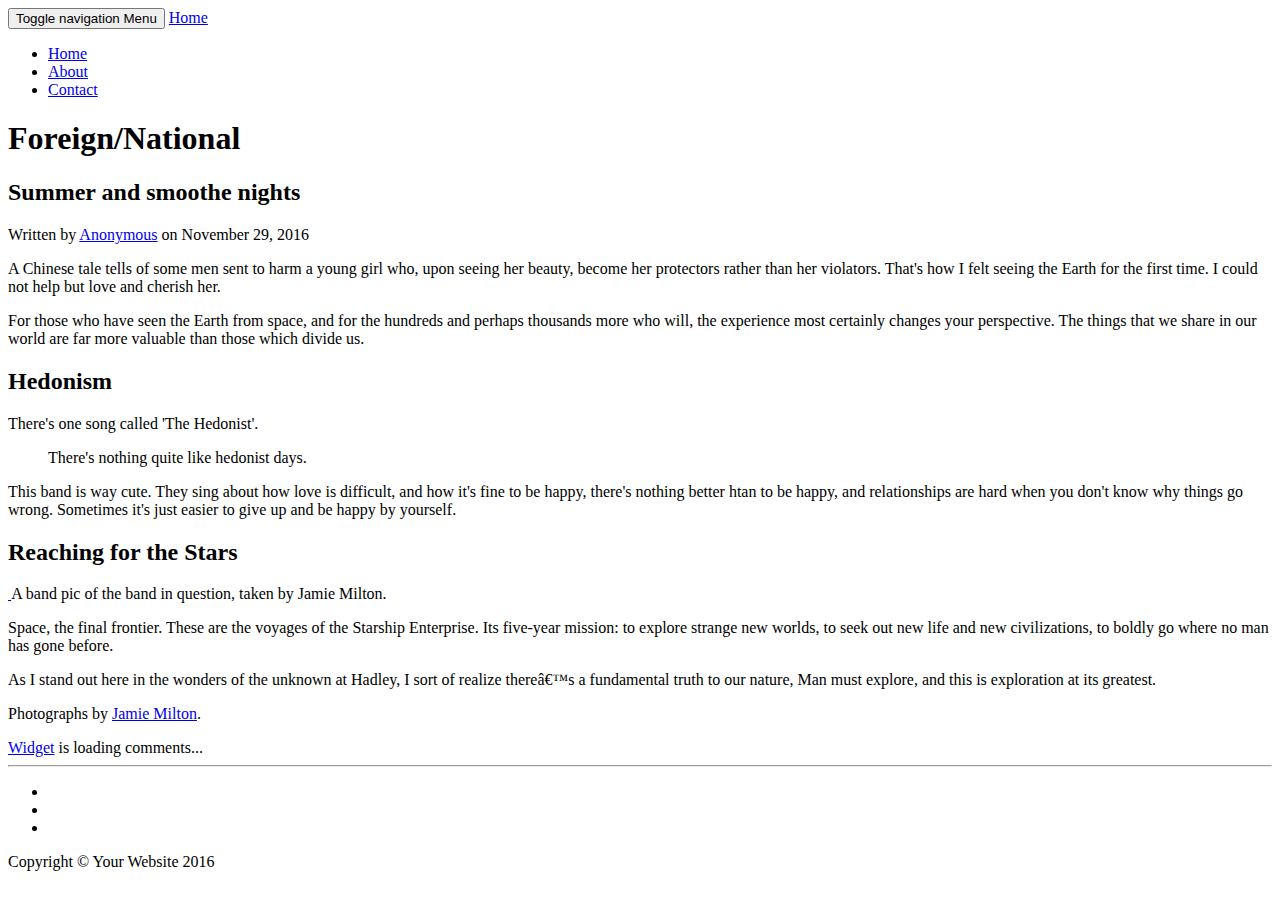
==== foreign_national.html @ 258f3608 "Create foreign_national.html" ====
<!DOCTYPE html>
<html lang="en">

<head>

    <meta charset="utf-8">
    <meta http-equiv="X-UA-Compatible" content="IE=edge">
    <meta name="viewport" content="width=device-width, initial-scale=1">
    <meta name="description" content="">
    <meta name="author" content="">

    <title>Favorite Bands - Foreign/National</title>

    <!-- Bootstrap Core CSS -->
    <link href="vendor/bootstrap/css/bootstrap.min.css" rel="stylesheet">

    <!-- Theme CSS -->
    <link href="css/clean-blog.min.css" rel="stylesheet">

    <!-- Custom Fonts -->
    <link href="vendor/font-awesome/css/font-awesome.min.css" rel="stylesheet" type="text/css">
    <link href='https://fonts.googleapis.com/css?family=Lora:400,700,400italic,700italic' rel='stylesheet' type='text/css'>
    <link href='https://fonts.googleapis.com/css?family=Open+Sans:300italic,400italic,600italic,700italic,800italic,400,300,600,700,800' rel='stylesheet' type='text/css'>

    <!-- HTML5 Shim and Respond.js IE8 support of HTML5 elements and media queries -->
    <!-- WARNING: Respond.js doesn't work if you view the page via file:// -->
    <!--[if lt IE 9]>
        <script src="https://oss.maxcdn.com/libs/html5shiv/3.7.0/html5shiv.js"></script>
        <script src="https://oss.maxcdn.com/libs/respond.js/1.4.2/respond.min.js"></script>
    <![endif]-->

</head>

<body>

    <!-- Navigation -->
    <nav class="navbar navbar-default navbar-custom navbar-fixed-top">
        <div class="container-fluid">
            <!-- Brand and toggle get grouped for better mobile display -->
            <div class="navbar-header page-scroll">
                <button type="button" class="navbar-toggle" data-toggle="collapse" data-target="#bs-example-navbar-collapse-1">
                    <span class="sr-only">Toggle navigation</span>
                    Menu <i class="fa fa-bars"></i>
                </button>
                <a class="navbar-brand" href="index.html">Home</a>
            </div>

            <!-- Collect the nav links, forms, and other content for toggling -->
            <div class="collapse navbar-collapse" id="bs-example-navbar-collapse-1">
                <ul class="nav navbar-nav navbar-right">
                    <li>
                        <a href="index.html">Home</a>
                    </li>
                    <li>
                        <a href="about.html">About</a>
                    </li>
                    <li>
                        <a href="contact.html">Contact</a>
                    </li>
                </ul>
            </div>
            <!-- /.navbar-collapse -->
        </div>
        <!-- /.container -->
    </nav>

    <!-- Page Header -->
    <!-- Set your background image for this header on the line below. -->
    <header class="intro-header" style="background-image: url('img/post-bg.jpg')">
        <div class="container">
            <div class="row">
                <div class="col-lg-8 col-lg-offset-2 col-md-10 col-md-offset-1">
                    <div class="post-heading">
                        <h1>Foreign/National</h1>
                        <h2 class="subheading">Summer and smoothe nights</h2>
                        <span class="meta">Written by <a href="/about.html">Anonymous</a> on November 29, 2016</span>
                    </div>
                </div>
            </div>
        </div>
    </header>

    <!-- Post Content -->
    <article>
        <div class="container">
            <div class="row">
                <div class="col-lg-8 col-lg-offset-2 col-md-10 col-md-offset-1">
                    <p>A Chinese tale tells of some men sent to harm a young girl who, upon seeing her beauty, become her protectors rather than her violators. That's how I felt seeing the Earth for the first time. I could not help but love and cherish her.</p>

                    <p>For those who have seen the Earth from space, and for the hundreds and perhaps thousands more who will, the experience most certainly changes your perspective. The things that we share in our world are far more valuable than those which divide us.</p>

                    <h2 class="section-heading">Hedonism</h2>

                    <p>There's one song called 'The Hedonist'. </p>

                    <blockquote>There's nothing quite like hedonist days.</blockquote>

                    <p>This band is way cute. They sing about how love is difficult, and how it's fine to be happy, there's nothing better htan to be happy, and relationships are hard when you don't know why things go wrong. Sometimes it's just easier to give up and be happy by yourself.</p>

                    <h2 class="section-heading">Reaching for the Stars</h2>

                    <a href="#">
                        <img class="img-responsive" src="http://diymag.com/cpresources/transforms/23625?x=N5oJQJLhF" alt="">
                    </a>
                    <span class="caption text-muted">A band pic of the band in question, taken by Jamie Milton.</span>

                    <p>Space, the final frontier. These are the voyages of the Starship Enterprise. Its five-year mission: to explore strange new worlds, to seek out new life and new civilizations, to boldly go where no man has gone before.</p>

                    <p>As I stand out here in the wonders of the unknown at Hadley, I sort of realize thereâ€™s a fundamental truth to our nature, Man must explore, and this is exploration at its greatest.</p>

                    <p>Photographs by <a href="http://diymag.com/">Jamie Milton</a>.</p>

<!-- begin wwww.htmlcommentbox.com -->
 <div id="HCB_comment_box"><a href="http://www.htmlcommentbox.com">Widget</a> is loading comments...</div>
 <link rel="stylesheet" type="text/css" href="//www.htmlcommentbox.com/static/skins/bootstrap/twitter-bootstrap.css?v=0" />
 <script type="text/javascript" id="hcb"> /*<!--*/ if(!window.hcb_user){hcb_user={};} (function(){var s=document.createElement("script"), l=hcb_user.PAGE || (""+window.location).replace(/'/g,"%27"), h="//www.htmlcommentbox.com";s.setAttribute("type","text/javascript");s.setAttribute("src", h+"/jread?page="+encodeURIComponent(l).replace("+","%2B")+"&opts=16862&num=10&ts=1480510661438");if (typeof s!="undefined") document.getElementsByTagName("head")[0].appendChild(s);})(); /*-->*/ </script>
<!-- end www.htmlcommentbox.com -->
                </div>
            </div>
        </div>
    </article>


    <hr>

    <!-- Footer -->
    <footer>
        <div class="container">
            <div class="row">
                <div class="col-lg-8 col-lg-offset-2 col-md-10 col-md-offset-1">
                    <ul class="list-inline text-center">
                        <li>
                            <a href="#">
                                <span class="fa-stack fa-lg">
                                    <i class="fa fa-circle fa-stack-2x"></i>
                                    <i class="fa fa-twitter fa-stack-1x fa-inverse"></i>
                                </span>
                            </a>
                        </li>
                        <li>
                            <a href="#">
                                <span class="fa-stack fa-lg">
                                    <i class="fa fa-circle fa-stack-2x"></i>
                                    <i class="fa fa-facebook fa-stack-1x fa-inverse"></i>
                                </span>
                            </a>
                        </li>
                        <li>
                            <a href="#">
                                <span class="fa-stack fa-lg">
                                    <i class="fa fa-circle fa-stack-2x"></i>
                                    <i class="fa fa-github fa-stack-1x fa-inverse"></i>
                                </span>
                            </a>
                        </li>
                    </ul>
                    <p class="copyright text-muted">Copyright &copy; Your Website 2016</p>
                </div>
            </div>
        </div>
    </footer>

    <!-- jQuery -->
    <script src="vendor/jquery/jquery.min.js"></script>

    <!-- Bootstrap Core JavaScript -->
    <script src="vendor/bootstrap/js/bootstrap.min.js"></script>

    <!-- Contact Form JavaScript -->
    <script src="js/jqBootstrapValidation.js"></script>
    <script src="js/contact_me.js"></script>

    <!-- Theme JavaScript -->
    <script src="js/clean-blog.min.js"></script>

</body>

</html>
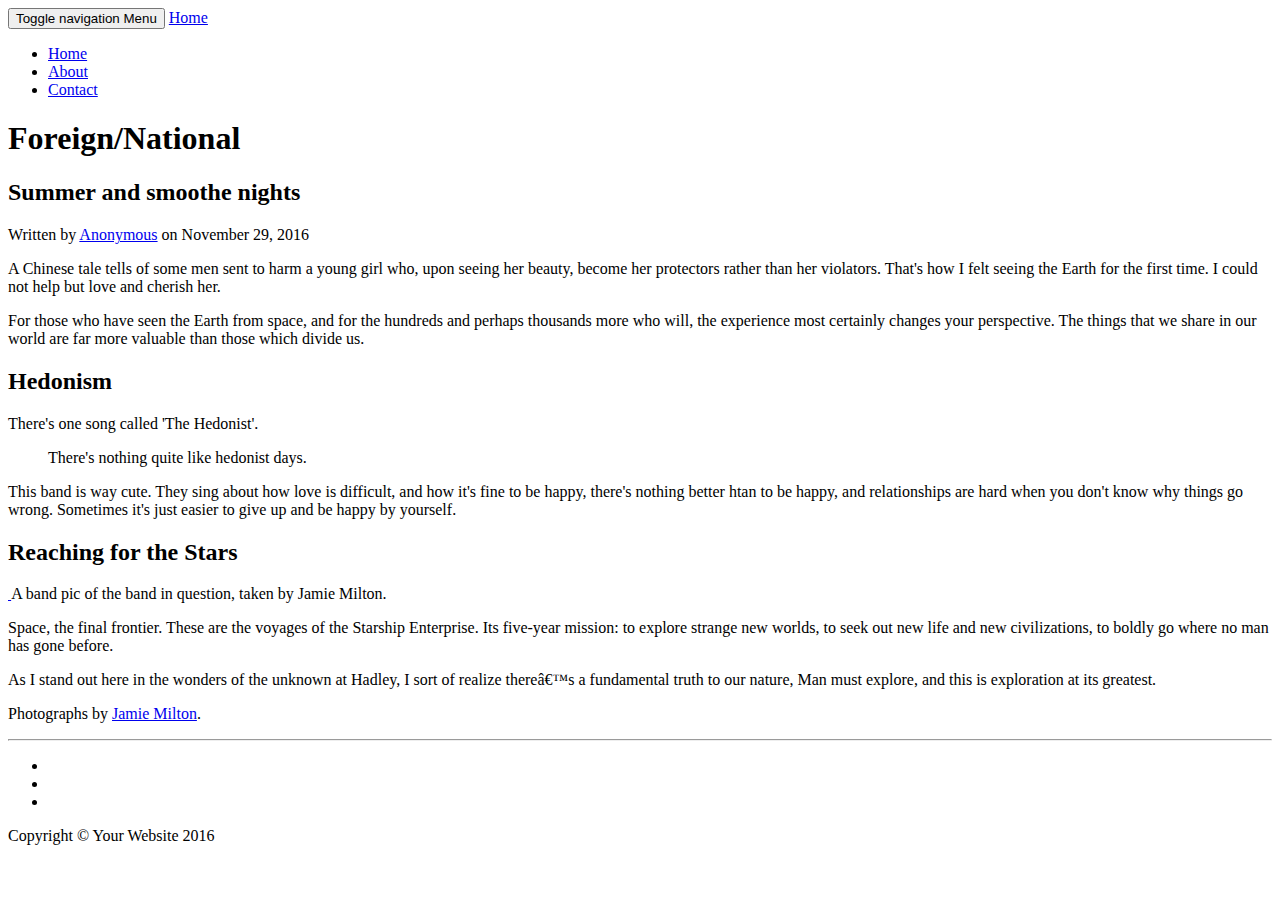
==== commit 43b5864c: "Update foreign_national.html" ====
--- a/foreign_national.html
+++ b/foreign_national.html
@@ -12,10 +12,10 @@
     <title>Favorite Bands - Foreign/National</title>
 
     <!-- Bootstrap Core CSS -->
-    <link href="vendor/bootstrap/css/bootstrap.min.css" rel="stylesheet">
+    <link href="bootstrap.min.css" rel="stylesheet">
 
     <!-- Theme CSS -->
-    <link href="css/clean-blog.min.css" rel="stylesheet">
+    <link href="clean-blog.min.css" rel="stylesheet">
 
     <!-- Custom Fonts -->
     <link href="vendor/font-awesome/css/font-awesome.min.css" rel="stylesheet" type="text/css">
@@ -111,9 +111,26 @@
                     <p>Photographs by <a href="http://diymag.com/">Jamie Milton</a>.</p>
 
 <!-- begin wwww.htmlcommentbox.com -->
- <div id="HCB_comment_box"><a href="http://www.htmlcommentbox.com">Widget</a> is loading comments...</div>
- <link rel="stylesheet" type="text/css" href="//www.htmlcommentbox.com/static/skins/bootstrap/twitter-bootstrap.css?v=0" />
- <script type="text/javascript" id="hcb"> /*<!--*/ if(!window.hcb_user){hcb_user={};} (function(){var s=document.createElement("script"), l=hcb_user.PAGE || (""+window.location).replace(/'/g,"%27"), h="//www.htmlcommentbox.com";s.setAttribute("type","text/javascript");s.setAttribute("src", h+"/jread?page="+encodeURIComponent(l).replace("+","%2B")+"&opts=16862&num=10&ts=1480510661438");if (typeof s!="undefined") document.getElementsByTagName("head")[0].appendChild(s);})(); /*-->*/ </script>
+ <!--<div id="HCB_comment_box"><a href="http://www.htmlcommentbox.com">Widget</a> is loading comments...</div>-->
+ <link rel="stylesheet" type="text/css" href="bootstrap.css" />
+ <script type="text/javascript" id="hcb"> 
+     /*<!--*/ 
+     if(!window.hcb_user){
+         hcb_user={};
+     } 
+     
+     (function(){
+         var s=document.createElement("script"), 
+             l=hcb_user.PAGE || (""+window.location).replace(/'/g,"%27"), 
+             h="//www.htmlcommentbox.com";
+         s.setAttribute("type","text/javascript");
+   <!-- The line below loads comments and the comment box  -->
+         s.setAttribute("src", h+"/jread?page="+encodeURIComponent(l).replace("+","%2B")+"&opts=16862&num=10&ts=1480510661438");
+         if (typeof s!="undefined") 
+             document.getElementsByTagName("head")[0].appendChild(s);
+     })(); 
+     /*-->*/ 
+                    </script>
 <!-- end www.htmlcommentbox.com -->
                 </div>
             </div>
@@ -161,17 +178,17 @@
     </footer>
 
     <!-- jQuery -->
-    <script src="vendor/jquery/jquery.min.js"></script>
+    <script src="jquery.min.js"></script>
 
     <!-- Bootstrap Core JavaScript -->
-    <script src="vendor/bootstrap/js/bootstrap.min.js"></script>
+    <script src="bootstrap.min.js"></script>
 
     <!-- Contact Form JavaScript -->
-    <script src="js/jqBootstrapValidation.js"></script>
-    <script src="js/contact_me.js"></script>
+    <script src="jqBootstrapValidation.js"></script>
+    <script src="contact_me.js"></script>
 
     <!-- Theme JavaScript -->
-    <script src="js/clean-blog.min.js"></script>
+    <script src="clean-blog.min.js"></script>
 
 </body>
 
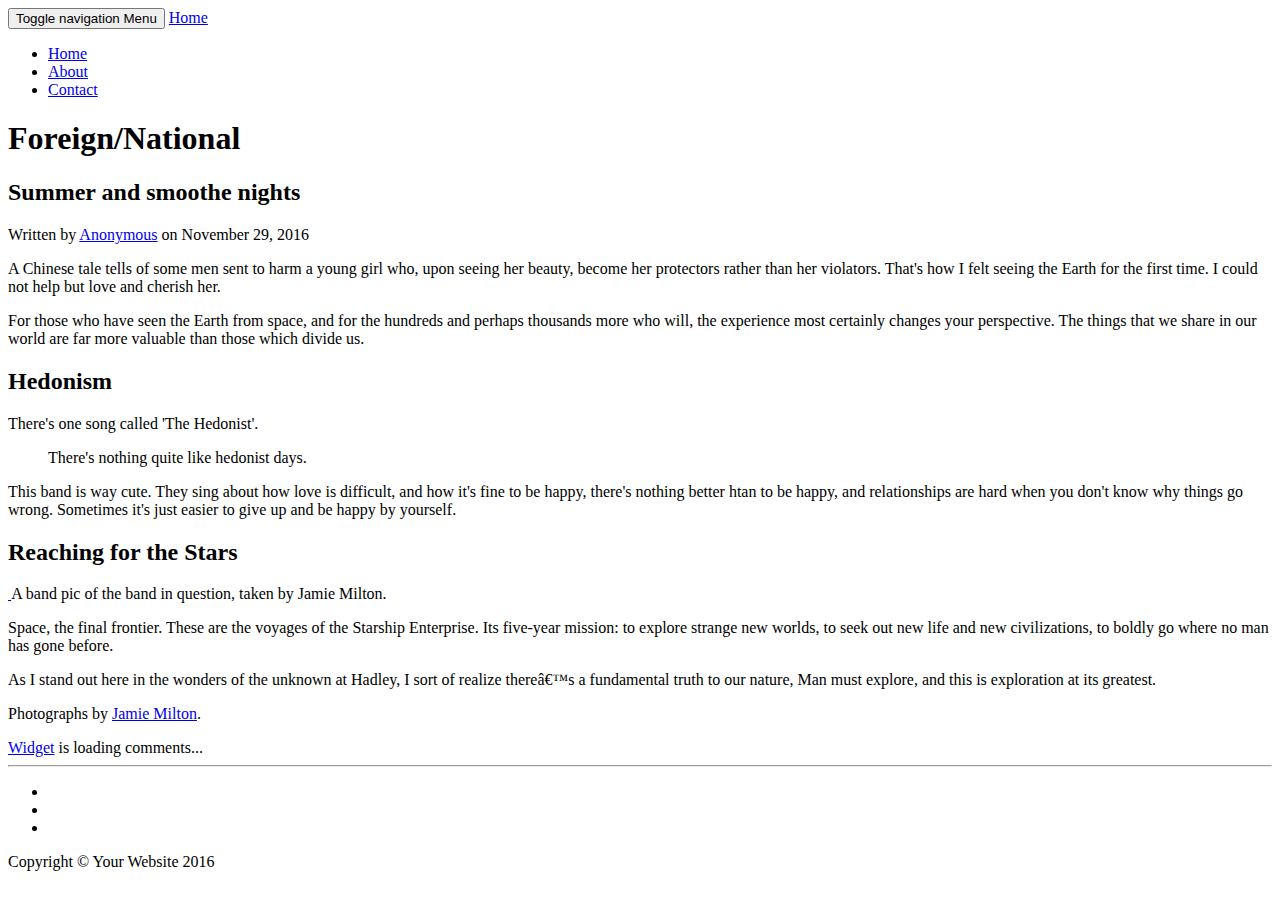
==== commit 6d7c7316: "Update foreign_national.html" ====
--- a/foreign_national.html
+++ b/foreign_national.html
@@ -111,8 +111,9 @@
                     <p>Photographs by <a href="http://diymag.com/">Jamie Milton</a>.</p>
 
 <!-- begin wwww.htmlcommentbox.com -->
- <!--<div id="HCB_comment_box"><a href="http://www.htmlcommentbox.com">Widget</a> is loading comments...</div>-->
- <link rel="stylesheet" type="text/css" href="bootstrap.css" />
+<!-- If the line below is removed, nothign will show up  -->
+ <div id="HCB_comment_box"><a href="http://www.htmlcommentbox.com">Widget</a> is loading comments...</div>
+<!-- <link rel="stylesheet" type="text/css" href="bootstrap.css" /> -->
  <script type="text/javascript" id="hcb"> 
      /*<!--*/ 
      if(!window.hcb_user){
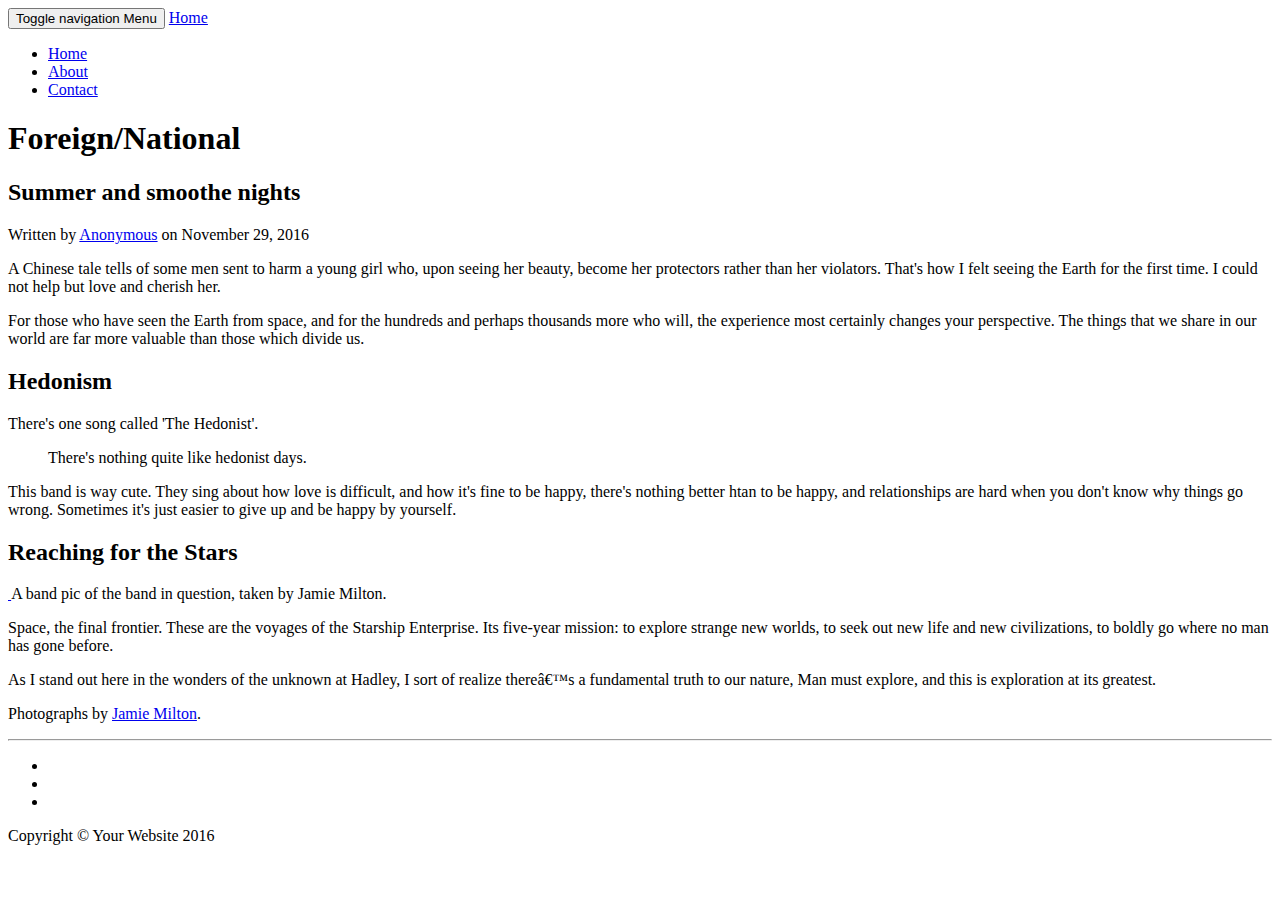
==== commit 145cfff9: "Update foreign_national.html" ====
--- a/foreign_national.html
+++ b/foreign_national.html
@@ -112,7 +112,7 @@
 
 <!-- begin wwww.htmlcommentbox.com -->
 <!-- If the line below is removed, nothign will show up  -->
- <div id="HCB_comment_box"><a href="http://www.htmlcommentbox.com">Widget</a> is loading comments...</div>
+ <div id="HCB_comment_box"><!--<a href="http://www.htmlcommentbox.com">Widget</a> is loading comments...--></div>
 <!-- <link rel="stylesheet" type="text/css" href="bootstrap.css" /> -->
  <script type="text/javascript" id="hcb"> 
      /*<!--*/ 
